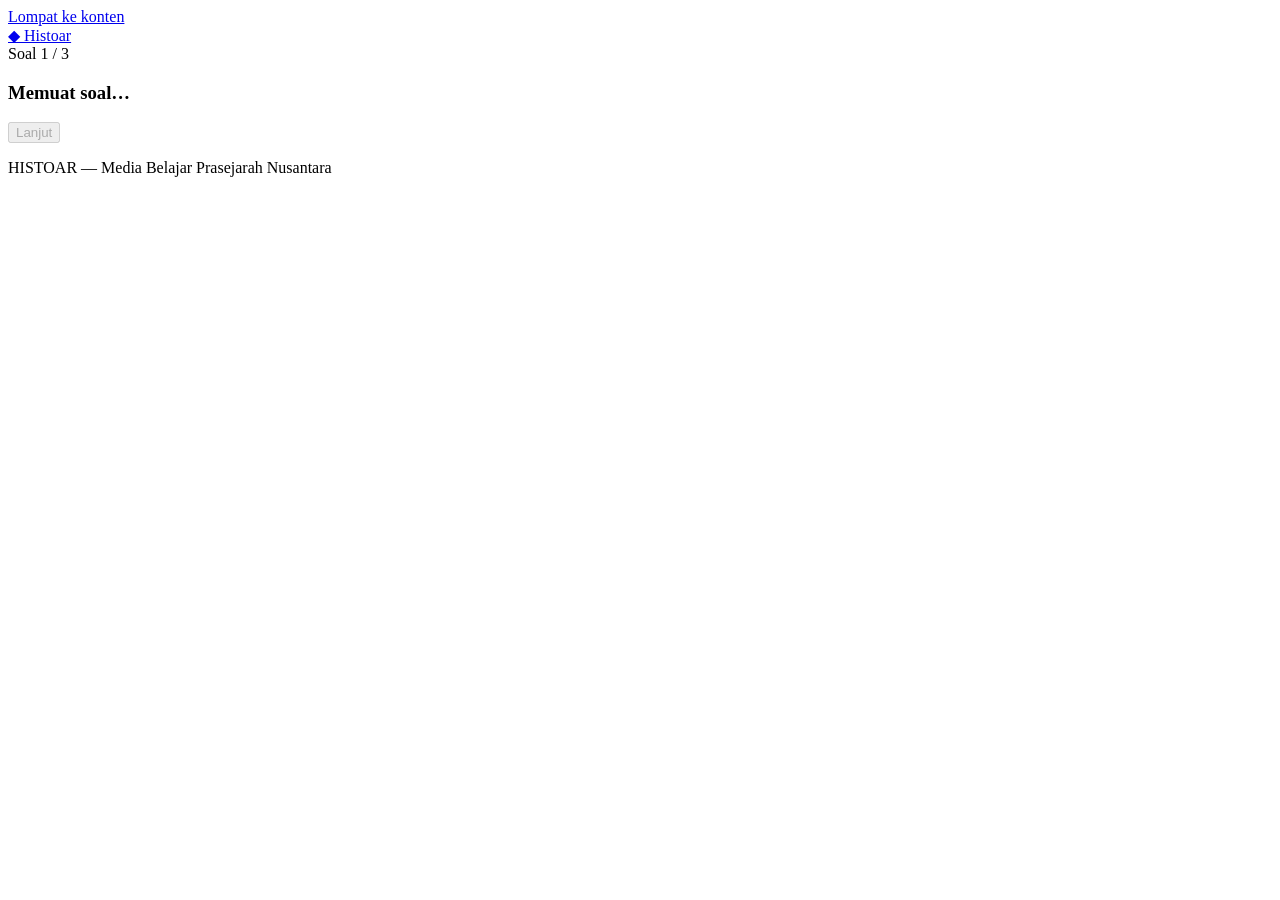
==== hasil-quiz.html @ 52a9f113 "Create hasil-quiz.html" ====
<!DOCTYPE html>
<html lang="id">
<head>
<meta charset="UTF-8" />
<meta name="viewport" content="width=device-width, initial-scale=1.0" />
<title>Quiz & HistoAI — Histoar</title>
<link rel="preconnect" href="https://fonts.googleapis.com" />
<link href="https://fonts.googleapis.com/css2?family=Fraunces:wght@600;700&family=Inter:wght@400;500;600&family=IBM+Plex+Mono:wght@400;500&display=swap" rel="stylesheet" />
<link rel="stylesheet" href="assets/css/main.css" />
<link rel="stylesheet" href="assets/css/components.css" />
</head>
<body>
<a class="skip-link" href="#main">Lompat ke konten</a>

<header class="site-header">
  <div class="container site-header__inner">
    <a href="index.html" class="site-header__brand"><span class="mark">◆</span> Histoar</a>
    <div class="core-sample" id="coreSample" aria-label="Progres belajar"></div>
  </div>
</header>

<main id="main" class="container">

  <!-- SECTION 1: QUIZ -->
  <section id="quizSection" class="quiz-panel">
    <div class="quiz-progress mono" id="quizProgress">Soal 1 / 3</div>
    <div class="quiz-question">
      <h3 id="quizQuestion">Memuat soal…</h3>
      <div class="quiz-options" id="quizOptions"></div>
    </div>
    <div class="quiz-nav">
      <button type="button" class="btn btn-primary" id="quizNextBtn" disabled>Lanjut</button>
    </div>
  </section>

  <!-- SECTION 2: HASIL + HistoAI (hidden sampai quiz selesai) -->
  <section id="resultSection" class="result-panel" hidden>
    <span class="eyebrow">Hasil Quiz</span>
    <p class="result-label">Skor Kamu</p>
    <div class="result-score" id="resultScore">0/0</div>

    <section id="chatSection" class="chat-panel" hidden>
      <div class="chat-panel__header">
        <span class="dot"></span>
        <strong>HistoAI</strong>
        <span class="mono" style="font-size: 0.75rem; color: var(--bone-dim);">— diskusi hasil quiz</span>
      </div>
      <div class="chat-log" id="chatLog"></div>
      <div class="chat-input-row">
        <input type="text" id="chatInput" placeholder="Tanya HistoAI soal materi ini..." />
        <button type="button" class="btn btn-primary" id="chatSendBtn">Kirim</button>
      </div>
    </section>

    <div style="margin-top: var(--space-4);">
      <a href="#" id="btnLanjutMateri" class="btn btn-primary" disabled>Lanjut ke Materi Berikutnya →</a>
      <p class="gate-note" id="gateNote">Chat dulu dengan HistoAI minimal satu kali untuk membuka materi berikutnya.</p>
    </div>
  </section>

</main>

<footer class="site-footer">
  <div class="container">
    <p class="mono">HISTOAR — Media Belajar Prasejarah Nusantara</p>
  </div>
</footer>

<script src="assets/js/progress.js"></script>
<script src="assets/js/router.js"></script>
<script src="assets/js/quiz-engine.js"></script>
<script src="assets/js/chatbot.js"></script>
<script src="assets/js/quiz-controller.js"></script>
</body>
</html>
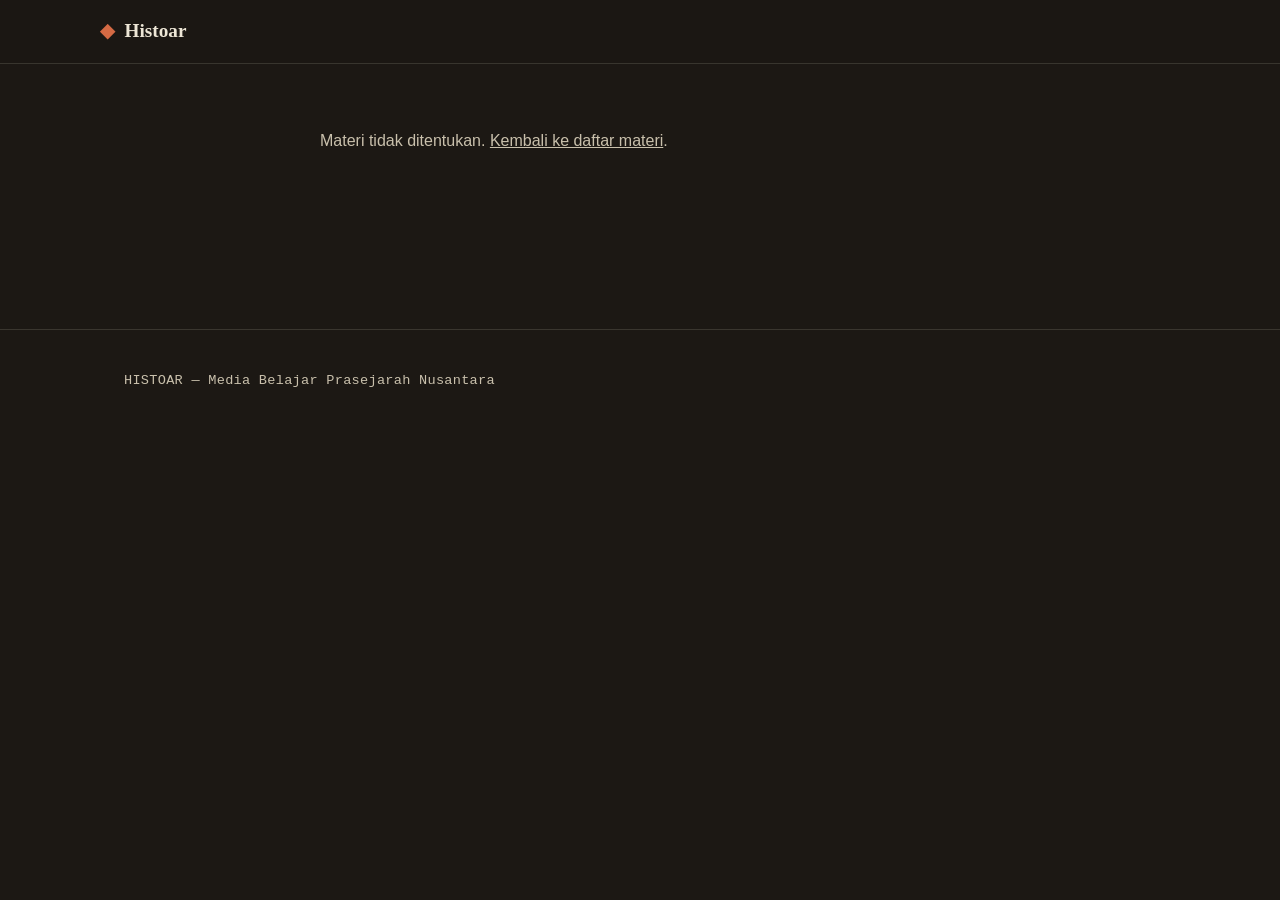
==== commit 794165a5: "Update hasil-quiz.html" ====
--- a/hasil-quiz.html
+++ b/hasil-quiz.html
@@ -41,14 +41,30 @@
 
     <section id="chatSection" class="chat-panel" hidden>
       <div class="chat-panel__header">
-        <span class="dot"></span>
-        <strong>HistoAI</strong>
-        <span class="mono" style="font-size: 0.75rem; color: var(--bone-dim);">— diskusi hasil quiz</span>
+        <span class="chat-panel__avatar">
+          <svg viewBox="0 0 24 24" fill="none" xmlns="http://www.w3.org/2000/svg">
+            <path d="M12 2l1.8 5.6L19 9l-5.2 1.4L12 16l-1.8-5.6L5 9l5.2-1.4L12 2z" fill="white"/>
+          </svg>
+          <span class="chat-panel__status-dot"></span>
+        </span>
+        <div class="chat-panel__title">
+          <strong>HistoAI</strong>
+          <span class="chat-panel__subtitle">Pemandu belajar · online</span>
+        </div>
       </div>
       <div class="chat-log" id="chatLog"></div>
+      <div class="chat-suggestions" id="chatSuggestions">
+        <button type="button" class="chat-suggestion">Jelasin lebih simpel</button>
+        <button type="button" class="chat-suggestion">Kasih contoh lain</button>
+        <button type="button" class="chat-suggestion">Kenapa jawabanku salah?</button>
+      </div>
       <div class="chat-input-row">
         <input type="text" id="chatInput" placeholder="Tanya HistoAI soal materi ini..." />
-        <button type="button" class="btn btn-primary" id="chatSendBtn">Kirim</button>
+        <button type="button" class="chat-send-btn" id="chatSendBtn" aria-label="Kirim">
+          <svg viewBox="0 0 24 24" fill="none" xmlns="http://www.w3.org/2000/svg">
+            <path d="M3 11l18-8-8 18-2-8-8-2z" stroke="white" stroke-width="1.8" stroke-linejoin="round" fill="none"/>
+          </svg>
+        </button>
       </div>
     </section>
 
--- a/assets/css/main.css
+++ b/assets/css/main.css
@@ -0,0 +1,205 @@
+/* =========================================================
+   HISTOAR — Design Tokens
+   Konsep: stratigrafi tanah — lapisan warna gelap ke terang,
+   aksen oksida besi (rust ochre) dan lumut (moss).
+   ========================================================= */
+
+:root {
+  /* Warna */
+  --basalt: #1c1814;
+  --basalt-soft: #262019;
+  --bone: #ede6d6;
+  --bone-dim: #c9c0ac;
+  --rust: #b5502e;
+  --rust-bright: #d46a44;
+  --moss: #6b7a5e;
+  --clay: #8c6b4f;
+
+  /* Tipografi */
+  --font-display: "Fraunces", Georgia, serif;
+  --font-body: "Inter", -apple-system, BlinkMacSystemFont, sans-serif;
+  --font-mono: "IBM Plex Mono", "Courier New", monospace;
+
+  /* Skala */
+  --space-1: 0.5rem;
+  --space-2: 1rem;
+  --space-3: 1.5rem;
+  --space-4: 2.5rem;
+  --space-5: 4rem;
+  --space-6: 6rem;
+
+  --radius: 3px;
+  --border: 1px solid rgba(237, 230, 214, 0.14);
+}
+
+* {
+  box-sizing: border-box;
+}
+
+html {
+  scroll-behavior: smooth;
+}
+
+body {
+  margin: 0;
+  background: var(--basalt);
+  color: var(--bone);
+  font-family: var(--font-body);
+  font-size: 16px;
+  line-height: 1.6;
+  -webkit-font-smoothing: antialiased;
+}
+
+h1, h2, h3, h4 {
+  font-family: var(--font-display);
+  font-weight: 600;
+  line-height: 1.15;
+  margin: 0 0 var(--space-2);
+  color: var(--bone);
+}
+
+h1 { font-size: clamp(2.2rem, 5vw, 3.4rem); font-weight: 700; }
+h2 { font-size: clamp(1.6rem, 3.5vw, 2.2rem); }
+h3 { font-size: 1.3rem; }
+
+p { margin: 0 0 var(--space-2); color: var(--bone-dim); }
+
+a { color: inherit; }
+
+.mono {
+  font-family: var(--font-mono);
+  letter-spacing: 0.02em;
+}
+
+.eyebrow {
+  font-family: var(--font-mono);
+  font-size: 0.72rem;
+  letter-spacing: 0.14em;
+  text-transform: uppercase;
+  color: var(--rust-bright);
+  display: inline-flex;
+  align-items: center;
+  gap: 0.5em;
+}
+
+.container {
+  max-width: 1080px;
+  margin: 0 auto;
+  padding: 0 var(--space-3);
+}
+
+/* Focus visibility */
+:focus-visible {
+  outline: 2px solid var(--rust-bright);
+  outline-offset: 3px;
+}
+
+@media (prefers-reduced-motion: reduce) {
+  * { animation: none !important; transition: none !important; }
+}
+
+/* Skip link */
+.skip-link {
+  position: absolute;
+  left: -999px;
+  top: 0;
+  background: var(--rust);
+  color: var(--bone);
+  padding: 0.6em 1em;
+  z-index: 100;
+}
+.skip-link:focus { left: var(--space-2); top: var(--space-2); }
+
+img { max-width: 100%; display: block; }
+
+/* Buttons */
+.btn {
+  font-family: var(--font-body);
+  font-weight: 600;
+  font-size: 0.95rem;
+  padding: 0.8em 1.6em;
+  border-radius: var(--radius);
+  border: var(--border);
+  background: transparent;
+  color: var(--bone);
+  cursor: pointer;
+  transition: background 0.15s ease, border-color 0.15s ease, transform 0.1s ease;
+  display: inline-flex;
+  align-items: center;
+  gap: 0.6em;
+}
+.btn:hover:not(:disabled) { border-color: var(--rust-bright); transform: translateY(-1px); }
+.btn:disabled,
+a.btn[disabled] { opacity: 0.4; cursor: not-allowed; pointer-events: none; }
+
+.btn-primary {
+  background: var(--rust);
+  border-color: var(--rust);
+}
+.btn-primary:hover:not(:disabled) {
+  background: var(--rust-bright);
+  border-color: var(--rust-bright);
+}
+
+/* =========================================================
+   SIGNATURE — Core Sample (sampel bor stratigrafi)
+   Menampilkan progres materi sebagai lapisan tanah bertumpuk.
+   ========================================================= */
+.core-sample {
+  display: flex;
+  align-items: center;
+  gap: 3px;
+  height: 28px;
+}
+.core-sample__layer {
+  width: 8px;
+  height: 100%;
+  border-radius: 2px;
+  background: rgba(237, 230, 214, 0.12);
+  transition: background 0.3s ease;
+  position: relative;
+}
+.core-sample__layer.is-done {
+  background: var(--layer-color, var(--rust));
+}
+.core-sample__layer.is-current {
+  background: var(--layer-color, var(--rust));
+  animation: pulse-layer 1.8s ease-in-out infinite;
+}
+@keyframes pulse-layer {
+  0%, 100% { opacity: 1; }
+  50% { opacity: 0.55; }
+}
+
+/* Site header */
+.site-header {
+  position: sticky;
+  top: 0;
+  z-index: 20;
+  background: rgba(28, 24, 20, 0.92);
+  backdrop-filter: blur(6px);
+  border-bottom: var(--border);
+}
+.site-header__inner {
+  display: flex;
+  align-items: center;
+  justify-content: space-between;
+  padding: var(--space-2) 0;
+}
+.site-header__brand {
+  font-family: var(--font-display);
+  font-weight: 700;
+  font-size: 1.2rem;
+  display: flex;
+  align-items: center;
+  gap: 0.5em;
+  text-decoration: none;
+}
+.site-header__brand span.mark { color: var(--rust-bright); }
+
+.site-footer {
+  border-top: var(--border);
+  padding: var(--space-4) 0;
+  margin-top: var(--space-6);
+}
+.site-footer p { font-size: 0.85rem; margin: 0; }
--- a/assets/css/components.css
+++ b/assets/css/components.css
@@ -0,0 +1,511 @@
+/* =========================================================
+   HISTOAR — Components
+   ========================================================= */
+
+/* ---- Hero ---- */
+.hero {
+  padding: var(--space-6) 0 var(--space-5);
+  position: relative;
+  overflow: hidden;
+}
+.hero__strata {
+  position: absolute;
+  inset: 0;
+  z-index: -1;
+  opacity: 0.5;
+  background:
+    linear-gradient(180deg,
+      transparent 0%, transparent 55%,
+      rgba(140, 107, 79, 0.18) 55%, rgba(140, 107, 79, 0.18) 68%,
+      rgba(107, 122, 94, 0.16) 68%, rgba(107, 122, 94, 0.16) 80%,
+      rgba(181, 80, 46, 0.14) 80%, rgba(181, 80, 46, 0.14) 100%);
+}
+.hero h1 { max-width: 14ch; }
+.hero__lede { max-width: 46ch; font-size: 1.1rem; }
+.hero__cta { display: flex; gap: var(--space-2); margin-top: var(--space-3); flex-wrap: wrap; }
+
+/* ---- Materi grid (materi.html) ---- */
+.materi-grid {
+  display: grid;
+  grid-template-columns: repeat(auto-fill, minmax(260px, 1fr));
+  gap: var(--space-3);
+  padding: var(--space-5) 0;
+}
+.materi-card {
+  border: var(--border);
+  border-radius: var(--radius);
+  padding: var(--space-3);
+  background: var(--basalt-soft);
+  position: relative;
+  text-decoration: none;
+  display: block;
+  transition: border-color 0.2s ease, transform 0.15s ease;
+}
+.materi-card::before {
+  content: "";
+  position: absolute;
+  left: 0; top: 0; bottom: 0;
+  width: 4px;
+  background: var(--layer-color, var(--rust));
+  border-radius: var(--radius) 0 0 var(--radius);
+}
+.materi-card:hover { border-color: var(--layer-color, var(--rust-bright)); transform: translateY(-2px); }
+.materi-card.is-locked { opacity: 0.45; cursor: not-allowed; pointer-events: none; }
+.materi-card__code {
+  font-family: var(--font-mono);
+  font-size: 0.72rem;
+  color: var(--bone-dim);
+  display: block;
+  margin-bottom: var(--space-1);
+}
+.materi-card__title { font-size: 1.15rem; margin-bottom: 0.4em; }
+.materi-card__status {
+  font-family: var(--font-mono);
+  font-size: 0.7rem;
+  text-transform: uppercase;
+  letter-spacing: 0.08em;
+  color: var(--moss);
+  margin-top: var(--space-2);
+  display: inline-block;
+}
+.materi-card__status.locked { color: var(--bone-dim); }
+
+/* ---- Materi detail ---- */
+.materi-detail__body { max-width: 68ch; padding: var(--space-4) 0 var(--space-5); }
+.materi-detail__section { margin-bottom: var(--space-4); }
+.materi-detail__section h3 { color: var(--rust-bright); }
+.materi-detail__nav {
+  display: flex;
+  justify-content: space-between;
+  padding: var(--space-3) 0 var(--space-5);
+  border-top: var(--border);
+}
+
+/* ---- Quiz section ---- */
+.quiz-panel { padding: var(--space-5) 0; max-width: 640px; margin: 0 auto; }
+.quiz-progress {
+  font-family: var(--font-mono);
+  font-size: 0.8rem;
+  color: var(--bone-dim);
+  margin-bottom: var(--space-2);
+}
+.quiz-question h3 { margin-bottom: var(--space-3); }
+.quiz-options { display: grid; gap: 0.7em; margin-bottom: var(--space-4); }
+.quiz-option {
+  border: var(--border);
+  border-radius: var(--radius);
+  padding: 0.9em 1.1em;
+  background: var(--basalt-soft);
+  cursor: pointer;
+  text-align: left;
+  color: var(--bone);
+  font-family: var(--font-body);
+  font-size: 1rem;
+  transition: border-color 0.15s ease, background 0.15s ease;
+}
+.quiz-option:hover { border-color: var(--rust-bright); }
+.quiz-option.selected { border-color: var(--rust); background: rgba(181, 80, 46, 0.14); }
+.quiz-option.correct { border-color: var(--moss); background: rgba(107, 122, 94, 0.2); }
+.quiz-option.incorrect { border-color: var(--rust); background: rgba(181, 80, 46, 0.22); }
+.quiz-option:disabled { cursor: default; }
+
+.quiz-nav { display: flex; justify-content: flex-end; }
+
+/* ---- Result panel ---- */
+.result-panel {
+  padding: var(--space-5) 0;
+  max-width: 640px;
+  margin: 0 auto;
+  text-align: center;
+}
+.result-score {
+  font-family: var(--font-display);
+  font-size: clamp(3rem, 10vw, 4.5rem);
+  font-weight: 700;
+  color: var(--rust-bright);
+  margin: var(--space-2) 0;
+}
+.result-label { font-family: var(--font-mono); font-size: 0.8rem; color: var(--bone-dim); text-transform: uppercase; letter-spacing: 0.1em; }
+
+/* ---- Chatbot (HistoAI) section ---- */
+.chat-panel {
+  max-width: 640px;
+  margin: var(--space-4) auto 0;
+  border: var(--border);
+  border-radius: var(--radius);
+  background: var(--basalt-soft);
+  overflow: hidden;
+}
+.chat-panel__header {
+  padding: var(--space-2) var(--space-3);
+  border-bottom: var(--border);
+  display: flex;
+  align-items: center;
+  gap: 0.6em;
+}
+.chat-panel__header .dot {
+  width: 8px; height: 8px; border-radius: 50%;
+  background: var(--moss);
+}
+.chat-log {
+  padding: var(--space-3);
+  display: flex;
+  flex-direction: column;
+  gap: var(--space-2);
+  max-height: 360px;
+  overflow-y: auto;
+}
+.chat-msg { max-width: 82%; padding: 0.7em 1em; border-radius: var(--radius); font-size: 0.95rem; }
+.chat-msg.bot { background: rgba(107, 122, 94, 0.16); align-self: flex-start; }
+.chat-msg.user { background: rgba(181, 80, 46, 0.18); align-self: flex-end; }
+.chat-input-row {
+  display: flex;
+  gap: 0.6em;
+  padding: var(--space-2) var(--space-3);
+  border-top: var(--border);
+}
+.chat-input-row input {
+  flex: 1;
+  background: var(--basalt);
+  border: var(--border);
+  border-radius: var(--radius);
+  padding: 0.7em 1em;
+  color: var(--bone);
+  font-family: var(--font-body);
+}
+.chat-input-row input:focus { border-color: var(--rust-bright); outline: none; }
+
+.gate-note {
+  font-family: var(--font-mono);
+  font-size: 0.75rem;
+  color: var(--bone-dim);
+  margin-top: var(--space-2);
+}
+
+[hidden] { display: none !important; }
+
+/* ---- AR mode (materi-detail.html) ---- */
+body.ar-mode {
+  margin: 0;
+  overflow: hidden;
+  background: #000;
+}
+#arRoot {
+  position: fixed;
+  inset: 0;
+  --ar-panel-height: 48vh; /* dipakai bareng oleh .ar-panel dan posisi kontrol, biar sinkron kalau angka ini berubah */
+}
+
+.ar-topbar {
+  position: absolute;
+  top: 0; left: 0; right: 0;
+  z-index: 20;
+  display: flex;
+  align-items: center;
+  gap: var(--space-2);
+  padding: var(--space-2) var(--space-3);
+  background: linear-gradient(180deg, rgba(0,0,0,0.65), transparent);
+}
+.ar-back {
+  color: var(--bone);
+  text-decoration: none;
+  font-family: var(--font-mono);
+  font-size: 0.85rem;
+  background: rgba(28, 24, 20, 0.6);
+  padding: 0.4em 0.8em;
+  border-radius: var(--radius);
+  border: var(--border);
+  white-space: nowrap;
+}
+.ar-topbar__title {
+  color: var(--bone);
+  font-size: 1rem;
+  margin: 0;
+  font-family: var(--font-body);
+  font-weight: 600;
+  overflow: hidden;
+  text-overflow: ellipsis;
+  white-space: nowrap;
+}
+
+.ar-scene-root, .ar-scene-root a-scene {
+  position: absolute;
+  inset: 0;
+  width: 100%;
+  height: 100%;
+  touch-action: none; /* biar drag jari buat muter model gak ke-tangkep sbg scroll/zoom browser */
+}
+
+.ar-view-controls {
+  position: absolute;
+  bottom: calc(var(--ar-panel-height) + var(--space-3) + var(--space-2));
+  right: var(--space-3);
+  z-index: 22;
+  display: flex;
+  flex-direction: column;
+  gap: 0.5em;
+}
+.ar-view-controls button {
+  width: 44px;
+  height: 44px;
+  border-radius: 50%;
+  background: rgba(28, 24, 20, 0.8);
+  border: var(--border);
+  color: var(--bone);
+  font-size: 1.1rem;
+  cursor: pointer;
+}
+.ar-view-controls button:hover { border-color: var(--rust-bright); }
+
+.ar-copy-toast {
+  position: absolute;
+  top: var(--space-3);
+  left: 50%;
+  transform: translateX(-50%);
+  z-index: 40;
+  background: var(--moss);
+  color: #0e1a10;
+  font-family: var(--font-mono);
+  font-size: 0.75rem;
+  padding: 0.5em 1em;
+  border-radius: var(--radius);
+  max-width: 90vw;
+  word-break: break-all;
+}
+
+.ar-scan-hint {
+  position: absolute;
+  bottom: var(--space-4);
+  left: 50%;
+  transform: translateX(-50%);
+  z-index: 15;
+  background: rgba(28, 24, 20, 0.75);
+  border: var(--border);
+  border-radius: var(--radius);
+  padding: 0.6em 1.2em;
+  color: var(--bone-dim);
+  font-size: 0.8rem;
+}
+
+.ar-blocked {
+  position: relative;
+  z-index: 25;
+  color: var(--bone);
+  padding: var(--space-5) var(--space-3);
+  text-align: center;
+}
+.ar-blocked a { color: var(--rust-bright); }
+
+.ar-panel {
+  position: absolute;
+  left: 50%;
+  bottom: var(--space-3);
+  transform: translateX(-50%);
+  z-index: 30;
+  width: min(92vw, 480px);
+  max-height: var(--ar-panel-height); /* diperkecil dari 70vh biar model 3D di atasnya tetep keliatan */
+  overflow-y: auto;
+  background: rgba(28, 24, 20, 0.94);
+  border: var(--border);
+  border-radius: var(--radius);
+  padding: var(--space-3);
+}
+.ar-panel__head {
+  display: flex;
+  justify-content: space-between;
+  align-items: flex-start;
+  gap: var(--space-2);
+  margin-bottom: var(--space-2);
+}
+.ar-panel__head h2 {
+  font-size: 1.1rem;
+  margin: 0;
+  color: var(--rust-bright);
+}
+.ar-panel__close {
+  background: var(--rust);
+  color: var(--bone);
+  border: none;
+  border-radius: 50%;
+  width: 28px;
+  height: 28px;
+  line-height: 1;
+  cursor: pointer;
+  flex-shrink: 0;
+}
+.ar-hotspot-row {
+  display: flex;
+  flex-wrap: nowrap;
+  overflow-x: auto;
+  gap: 0.5em;
+  margin-bottom: var(--space-2);
+  padding-bottom: 0.3em; /* ruang buat scrollbar tipis biar gak nempel teks */
+  scrollbar-width: thin;
+}
+.ar-hotspot-pill {
+  flex: 0 0 auto; /* gak nyusut/ngestretch, biar scroll rapi */
+  background: var(--basalt);
+  border: var(--border);
+  color: var(--bone);
+  border-radius: 999px;
+  padding: 0.4em 0.9em;
+  font-size: 0.85rem;
+  cursor: pointer;
+  font-family: var(--font-body);
+  white-space: nowrap;
+}
+.ar-hotspot-pill:hover { border-color: var(--rust-bright); }
+.ar-hotspot-pill.is-active {
+  background: var(--rust);
+  border-color: var(--rust);
+}
+.ar-hotspot-pill:disabled {
+  opacity: 0.35;
+  cursor: not-allowed;
+  pointer-events: none;
+}
+.ar-panel__desc {
+  font-size: 0.92rem;
+  line-height: 1.5;
+  color: var(--bone);
+  margin-bottom: var(--space-1);
+
+  display: -webkit-box;
+  -webkit-line-clamp: 3;
+  -webkit-box-orient: vertical;
+  overflow: hidden;
+}
+.ar-panel__desc.is-expanded {
+  display: block;
+  -webkit-line-clamp: unset;
+  overflow: visible;
+}
+.ar-desc-toggle {
+  background: none;
+  border: none;
+  color: var(--rust-bright);
+  font-family: var(--font-mono);
+  font-size: 0.78rem;
+  padding: 0;
+  margin-bottom: var(--space-2);
+  cursor: pointer;
+  display: block;
+}
+.ar-progress-dots {
+  display: flex;
+  gap: 0.4em;
+  margin-bottom: var(--space-3);
+}
+.ar-dot {
+  width: 8px;
+  height: 8px;
+  border-radius: 50%;
+  background: var(--bone-dim);
+  opacity: 0.4;
+}
+.ar-dot.is-visited {
+  background: var(--moss);
+  opacity: 1;
+}
+.ar-gate-btn { width: 100%; justify-content: center; }
+
+.ar-hotspot-pill.is-visited-pill:not(.is-active) {
+  border-color: var(--moss);
+}
+
+.ar-reopen-btn {
+  position: absolute;
+  bottom: var(--space-4);
+  right: var(--space-3);
+  z-index: 25;
+  width: 52px;
+  height: 52px;
+  border-radius: 50%;
+  background: var(--rust);
+  border: none;
+  color: var(--bone);
+  font-size: 1.4rem;
+  cursor: pointer;
+  box-shadow: 0 4px 14px rgba(0,0,0,0.4);
+}
+
+/* Sekali target udah ke-lock (pernah kedeteksi), sembunyiin UI "scanning"
+   bawaan MindAR (kotak sudut putih) biar gak bikin bingung siswa. */
+body.ar-locked-in [class*="mindar-ui"] {
+  display: none !important;
+}
+
+/* Sembunyiin tombol "Enter VR / Enter AR / Fullscreen" bawaan A-Frame -
+   attribute vr-mode-ui="enabled: false" kadang gak cukup, jadi dipaksa
+   lewat CSS juga sesuai rekomendasi dokumentasi A-Frame sendiri. */
+.a-enter-vr,
+.a-enter-ar,
+.a-orientation-modal,
+[class^="a-enter-"] {
+  display: none !important;
+}
+
+/* =========================================================
+   AR MOVE CONTROLS (KIRI)
+   ========================================================= */
+
+.ar-move-controls{
+  position:absolute;
+
+  bottom:calc(var(--ar-panel-height) + var(--space-3) + var(--space-2));
+  left:var(--space-3);
+
+  z-index:22;
+
+  display:flex;
+  flex-direction:column;
+
+  gap:.55rem;
+}
+
+.ar-move-controls button{
+
+  width:44px;
+  height:44px;
+
+  border-radius:50%;
+
+  background:rgba(28,24,20,.80);
+
+  border:var(--border);
+
+  color:var(--bone);
+
+  font-size:1.05rem;
+
+  cursor:pointer;
+
+  transition:
+    border-color .2s,
+    transform .15s,
+    background .2s;
+}
+
+.ar-move-controls button:hover{
+
+  border-color:var(--rust-bright);
+
+  transform:scale(1.05);
+
+}
+
+.ar-move-controls button:active{
+
+  transform:scale(.95);
+
+}
+
+.ar-move-controls button:disabled{
+
+  opacity:.35;
+
+  cursor:not-allowed;
+
+  pointer-events:none;
+
+}
